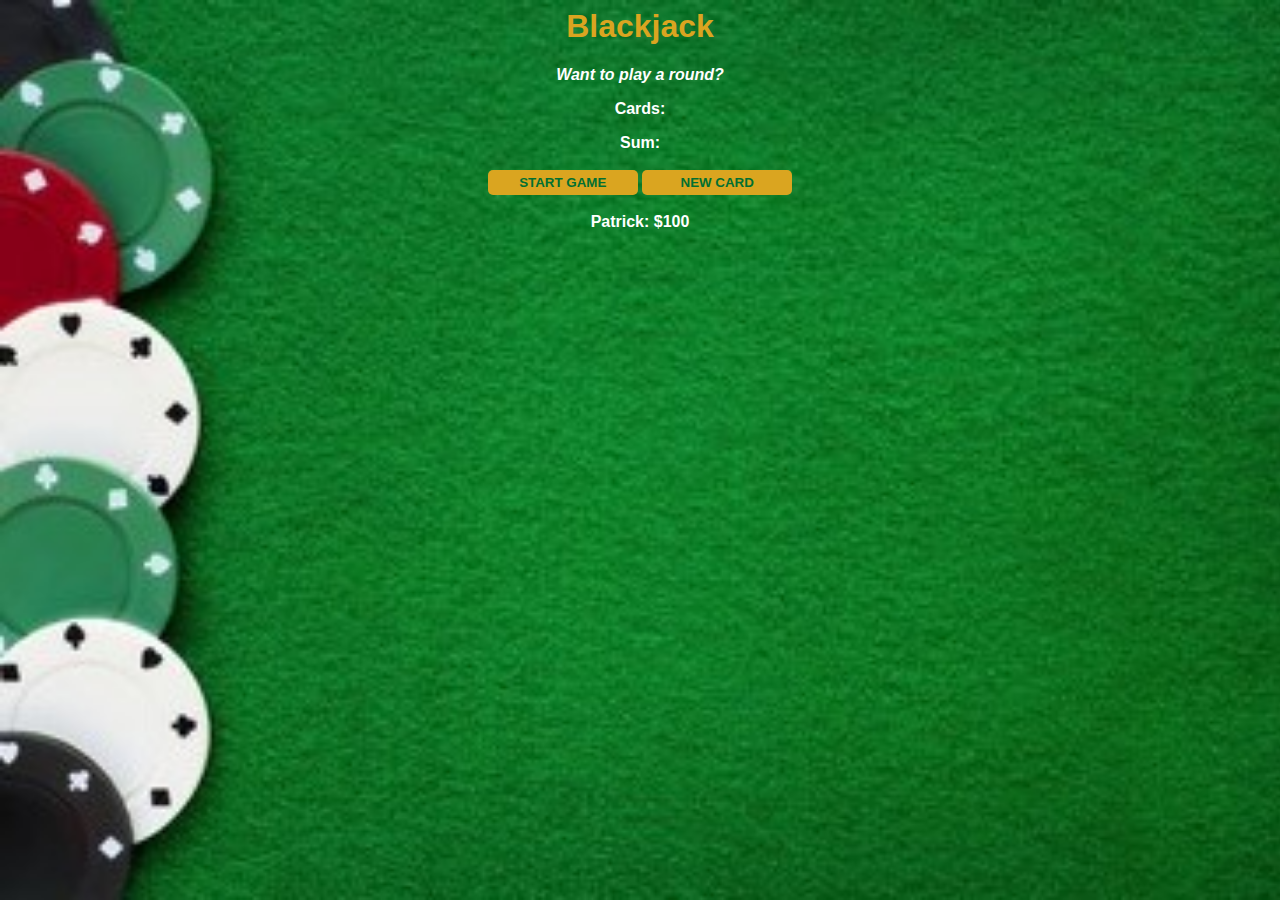
==== BlackJack game/index.html @ 6f7805a9 "modified" ====
<html lang="en">
<head>
    <meta charset="UTF-8">
    <meta http-equiv="X-UA-Compatible" content="IE=edge">
    <meta name="viewport" content="width=device-width, initial-scale=1.0">
    <link rel="stylesheet" href="index.css">
    <title>Home</title>
</head>
<body>
    <h1>Blackjack </h1>
    <p id="message-el">Want to play a round?</p>
    <p id="cards-el">Cards:</p>
    <p id="sum-el">Sum:</p>

    <button onclick="startGame()">START GAME</button>
    <button onclick="newCard()">NEW CARD</button>
    <p id="play-el"></p>
    
    <script src="index.js"></script>
</body>
</html>
---- BlackJack game/index.css ----
body{
    background-color: seagreen;
    font-family: 'Trebuchet MS', 'Lucida Sans Unicode', 'Lucida Grande', 'Lucida Sans', Arial, sans-serif;
    background-image: url("blackJack.jpg");
    background-size: cover;
    text-align: center;
    color: white;
    font-weight: bold;

}
h1{
    color: goldenrod;
}

#message-el{
    font-style: italic;
}

button{
    background-color: goldenrod;
    width: 150px;
    color: #016f32;
    padding-top: 5px;
    padding-bottom: 5px;
    font-weight: bold;
    border: none;
    border-radius: 5px;
    margin-bottom: 2px;
    margin-top: 2px;
}
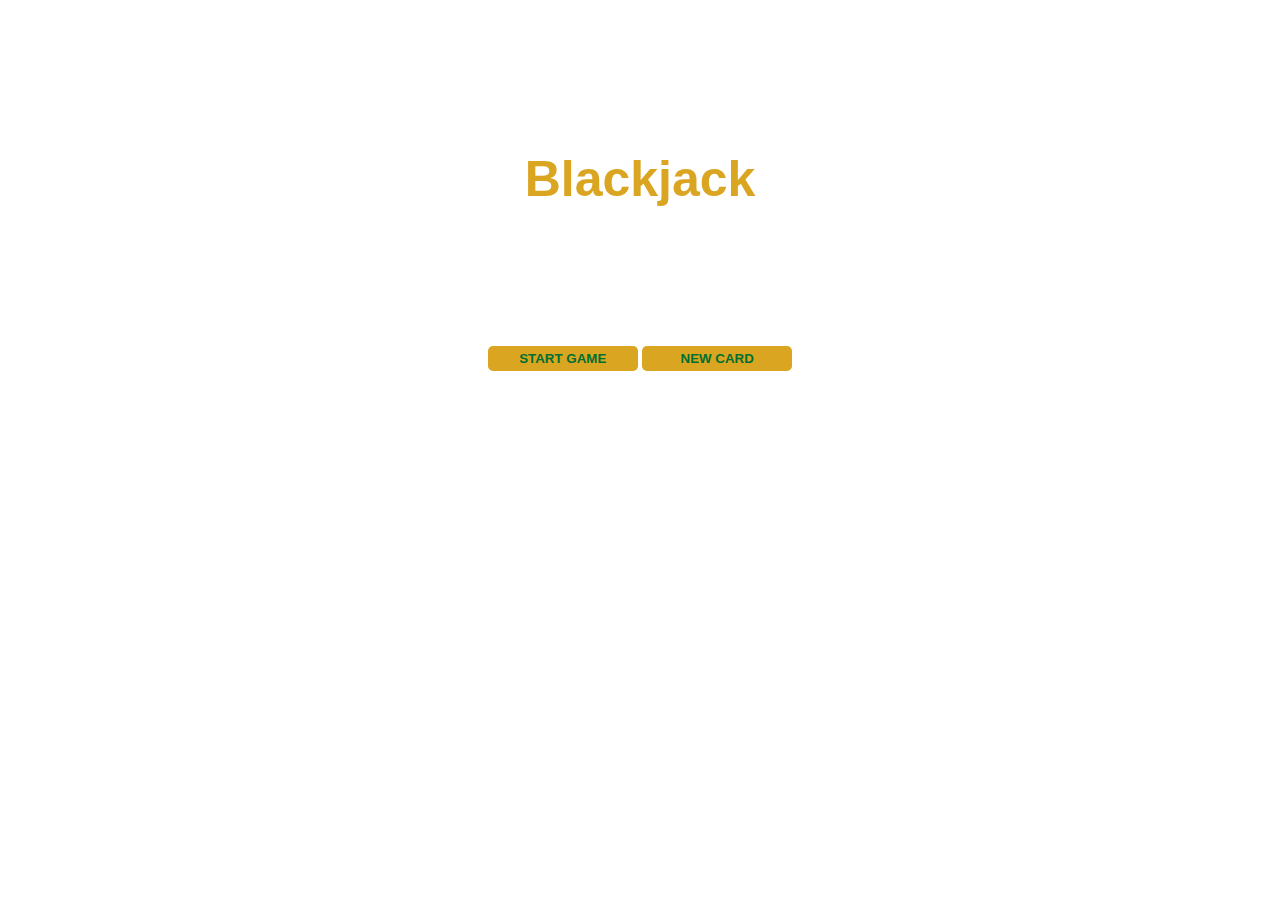
==== commit 4f20877a: "modified" ====
--- a/BlackJack game/index.html
+++ b/BlackJack game/index.html
@@ -4,7 +4,7 @@
     <meta http-equiv="X-UA-Compatible" content="IE=edge">
     <meta name="viewport" content="width=device-width, initial-scale=1.0">
     <link rel="stylesheet" href="index.css">
-    <title>Home</title>
+    <title>Blackjack</title>
 </head>
 <body>
     <h1>Blackjack </h1>
@@ -14,7 +14,8 @@
 
     <button onclick="startGame()">START GAME</button>
     <button onclick="newCard()">NEW CARD</button>
-    <p id="play-el"></p>
+    <p id="play-el1"></p>
+    <p id="play-el2"></p>
     
     <script src="index.js"></script>
 </body>
--- a/BlackJack game/index.css
+++ b/BlackJack game/index.css
@@ -1,18 +1,26 @@
 body{
-    background-color: seagreen;
+    margin-top: 150px;
     font-family: 'Trebuchet MS', 'Lucida Sans Unicode', 'Lucida Grande', 'Lucida Sans', Arial, sans-serif;
-    background-image: url("blackJack.jpg");
+    background-image: url("https://pl.sterlingcdn.com/wp-content/uploads/sites/3/2018/07/blackjack-classic-background.jpg");
     background-size: cover;
     text-align: center;
     color: white;
     font-weight: bold;
+    position: relative;
+    background-size: 100% 100%;  
 
 }
 h1{
+    font-size: 50px;
     color: goldenrod;
 }
 
 #message-el{
+    font-style: italic;
+}
+
+#play-el{
+    margin-top: 50px;
     font-style: italic;
 }
 
@@ -27,4 +35,19 @@
     border-radius: 5px;
     margin-bottom: 2px;
     margin-top: 2px;
+}
+
+@media only screen and (max-width: 500px) {
+    body {
+        background-image: url('http://www.internalvoices.org/transfile/big/49/498933_green-phone-wallpaper.jpg');
+    }
+}
+@media (max-width: 500px) {
+    h1 {
+        color: wheat;
+    }
+
+    p {
+        color: wheat;
+    }
 }